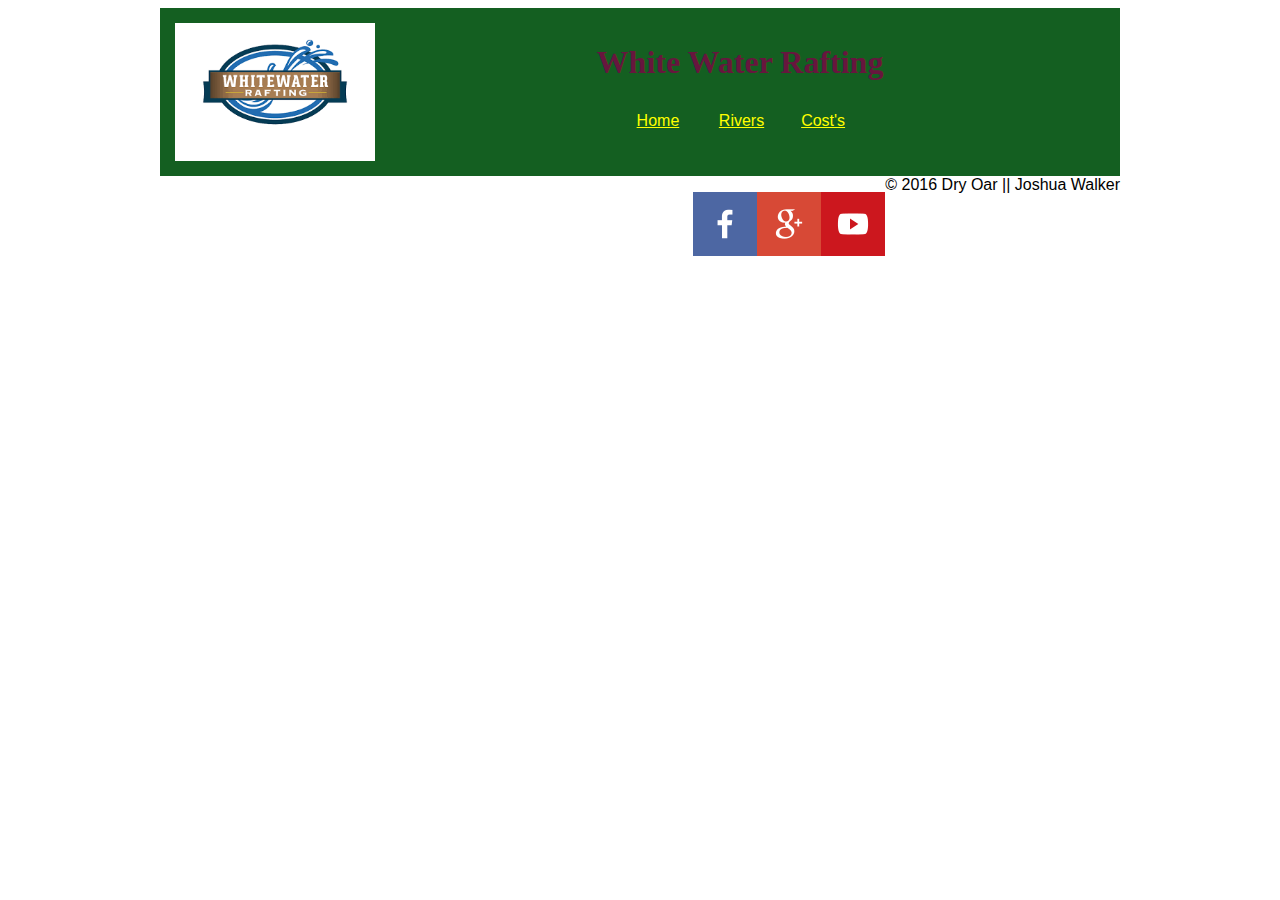
==== rivers.html @ 95649a3e "class work" ====
<!doctype html>
<html lang="en">

<head>
    <meta charset="utf-8">
    <title> Whitewater Rafting Vacations | Dry Oar Boating | Home</title>
    <link rel="stylesheet" type="text/css" href="main.css">
</head>

<body>
    <div class="content">
        <!--w3school.com lots of rules for HTTP-->
        <div id="top-header">
            <div id="logo">
                <img src="./images/Logo.png" alt="dry oar boating trip">
            </div>
            <div id="links">
                <nav>
                    <h1> White Water Rafting</h1>
                    <ul>
                        <li><a href="index.html"> Home</a>

                        </li>
                        <li><a href="#"> Rivers</a>
                        </li>
                        <li><a href="#"> Cost's</a>
                        </li>
                    </ul>
                </nav>
            </div>
        </div>
        <section id="copy-right">
            <div id="facebook">
                <nav>
                    <ul>
                        <li>
                            <a href="https://www.facebook.com/"><img src="./images/facebook.png" alt=facebook></a>
                        </li>
                        <li>
                            <a href="https://plus.google.com"><img src="./images/googleplus.png" alt=googleplus></a>
                        </li>
                        <li>
                            <a href="https://www.youtube.com/"><img src="./images/youtube.png" alt=youtube></a>
                        </li>
                    </ul>
                </nav>
            </div>
            <div id="copy-right">
                <footer>&copy; 2016 Dry Oar || Joshua Walker</footer>
            </div>
            </nav>
        </section>
    </div>


</body>


</html>
---- main.css ----
/*a css this is my comment
        use flexbox to possition it
        
        */
 
 body {
     font-family: Arial, Helvetica, sans-serif;
 }
 
 .content {
     width: 80%;
     max-width: 960px;
     margin: 0 auto;
 }
 
 #links {
     margin: auto;
 }
 
 img {
     max-width: 100%;
 }
 
 #top-header {
     color: aqua;
     background-color: #145f21;
     padding: 15px;
     display: flex;
 }
 
 #logo {
     background-color: white;
     position: relative;
     display: inline-block;
     width: 200px;
 }
 
 nav > ul {
     list-style-type: none;
     Display: flex;
     flex-flow: row wrap;
     justify-content: space-around;
     line-height: 3em;
 }
 
 nav li {
     flex: 1;
 }
 
 Nav a: link,
 nab a: visited {
     color: #e7c24f;
     text-decoration: none;
 }
 
 nav: hover {
     text-decoration:
 }
 
 #top-row,
 #middle-row {
     padding: 15px;
     display: flex;
     margin: .5em;
 }
 
 .paragraphs,
 .pictures {
     /*width: 49%; */
     flex: 1 0 15em;
 }
 
 li {
     color: yellow;
 }
 
 a {
     color: yellow
 }
 
 #bottom-row {
     text-align: center;
     width 70% max-width: 800px;
     margin: 0 auto;
     padding: 15px;
     background-color: #145f21;
     border: 2px dashed rgb(161, 161, 161);
 }
 
 h1,
 h2,
 h3,
 h4,
 h5,
 h6 {
     color: #67163e;
     font-family: georgia, times, serif;
 }
 
 h1,
 h2,
 h3 {
     margin-bottom: .0001px
 }
 
 p {
     line-height: 1.5
 }
 
 .second-pg {
     color: #7d491a;
 }
 /*why is this code not working? */
 
 #copy-right {
     float: right;
     display: inline-block;
 }
 
 #facebook {
     float: left;
     display: inline-block;
 }
 /*div.img_width img {
     display: -webkit-box;
     display: -moz-box;
     display: -ms-flexbox;
     display: -webkit-flex;
     display: flex;
     -webkit-box-orient: horizontal;
     -moz-box-orient: horizontal;
     box-orient: horizontal;
     flex-direction: row;
     -webkit-box-pack: center;
     -moz-box-pack: center;
     box-pack: center;
     justify-content: center;
     -webkit-box-align: center;
     -moz-box-align: center;
     box-align: center;
     align-items: center;
     -webkit-box-flex: 1;
     -moz-box-flex: 1;
     box-flex: 1;
     -webkit-flex: 1 1 auto;
     flex: 1 1 auto;
     padding: 10px;
     border: solid 10px red;
     text-align: center;
     height: 300px;
     display: flex;
     align-items: center;
     box-sizing: content-box;
     margin: auto;
     width: 80%;
     max-width: 1000px;
     max-height: 100%
 }*/
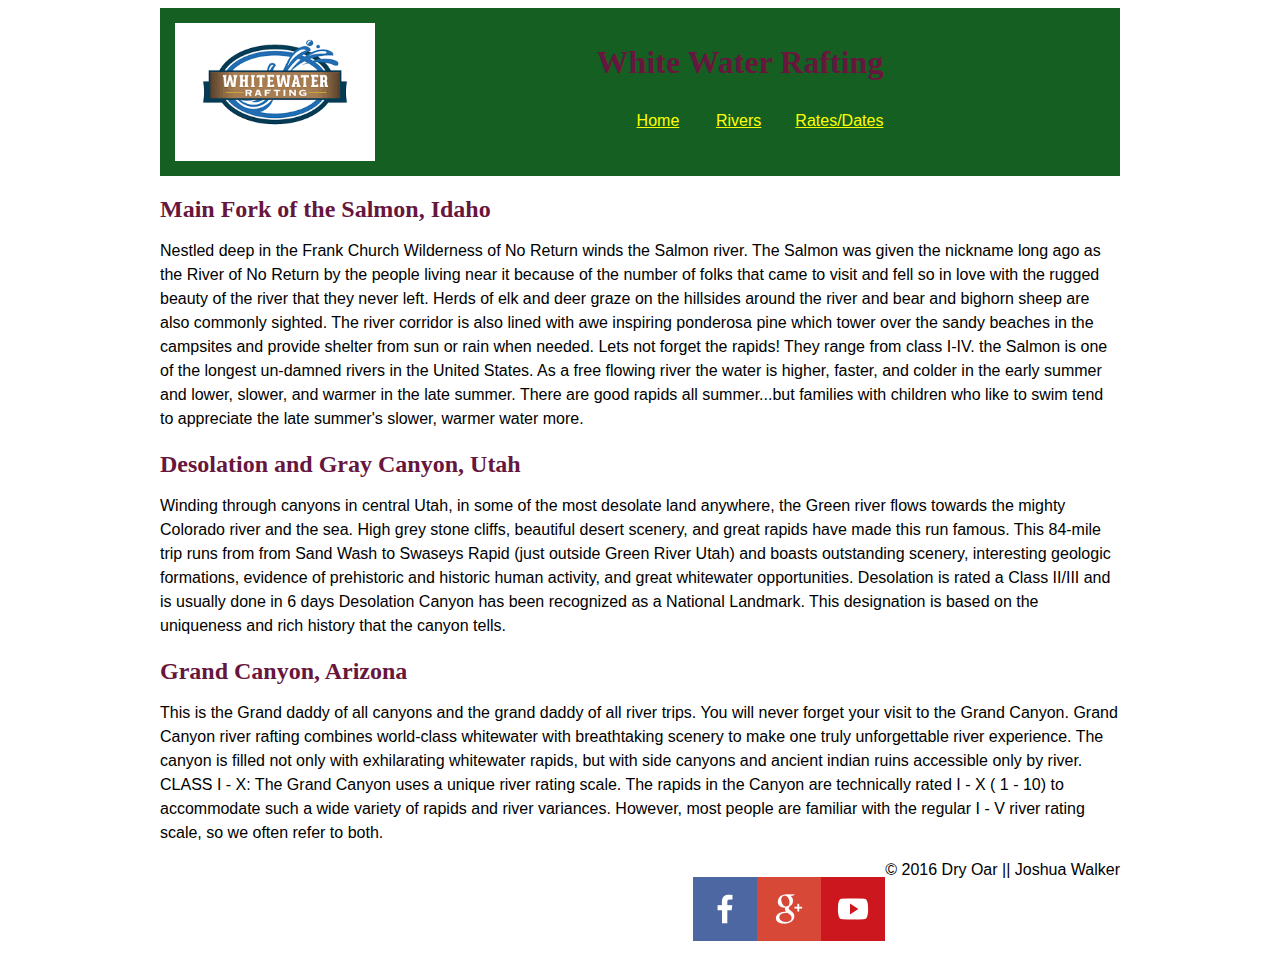
==== commit 8916ec20: "homework" ====
--- a/rivers.html
+++ b/rivers.html
@@ -14,6 +14,8 @@
             <div id="logo">
                 <img src="./images/Logo.png" alt="dry oar boating trip">
             </div>
+
+
             <div id="links">
                 <nav>
                     <h1> White Water Rafting</h1>
@@ -21,14 +23,60 @@
                         <li><a href="index.html"> Home</a>
 
                         </li>
-                        <li><a href="#"> Rivers</a>
+                        <li><a href="rivers.html"> Rivers</a>
                         </li>
-                        <li><a href="#"> Cost's</a>
+                        <li><a href="Rates/Dates.html"> Rates/Dates</a>
                         </li>
                     </ul>
                 </nav>
             </div>
         </div>
+
+        <section id="first-river">
+            <div id="first-title">
+                <h2>
+            Main Fork of the Salmon, Idaho
+             </h2>
+                <p>Nestled deep in the Frank Church Wilderness of No Return winds the Salmon river. The Salmon was given the nickname long ago as the River of No Return by the people living near it because of the number of folks that came to visit and fell so in love with the rugged beauty of the river that they never left. Herds of elk and deer graze on the hillsides around the river and bear and bighorn sheep are also commonly sighted. The river corridor is also lined with awe inspiring ponderosa pine which tower over the sandy beaches in the campsites and provide shelter from sun or rain when needed. Lets not forget the rapids! They range from class I-IV. the Salmon is one of the longest un-damned rivers in the United States. As a free flowing river the water is higher, faster, and colder in the early summer and lower, slower, and warmer in the late summer. There are good rapids all summer...but families with children who like to swim tend to appreciate the late summer's slower, warmer water more.
+
+                </p>
+            </div>
+
+            <section id="secound-river">
+
+                <div id="secound-title">
+                    <h2>
+                        Desolation and Gray Canyon, Utah
+                        
+                    </h2>
+                    <p>
+                        Winding through canyons in central Utah, in some of the most desolate land anywhere, the Green river flows towards the mighty Colorado river and the sea. High grey stone cliffs, beautiful desert scenery, and great rapids have made this run famous. This 84-mile trip runs from from Sand Wash to Swaseys Rapid (just outside Green River Utah) and boasts outstanding scenery, interesting geologic formations, evidence of prehistoric and historic human activity, and great whitewater opportunities. Desolation is rated a Class II/III and is usually done in 6 days Desolation Canyon has been recognized as a National Landmark. This designation is based on the uniqueness and rich history that the canyon tells.
+                    </p>
+
+                </div>
+            </section>
+
+            <section id="third-river">
+                <div id="third-title">
+                    <h2>Grand Canyon, Arizona
+                         
+                         
+                     </h2>
+                    <p>
+                        This is the Grand daddy of all canyons and the grand daddy of all river trips. You will never forget your visit to the Grand Canyon. Grand Canyon river rafting combines world-class whitewater with breathtaking scenery to make one truly unforgettable river experience. The canyon is filled not only with exhilarating whitewater rapids, but with side canyons and ancient indian ruins accessible only by river. CLASS I - X: The Grand Canyon uses a unique river rating scale. The rapids in the Canyon are technically rated I - X ( 1 - 10) to accommodate such a wide variety of rapids and river variances. However, most people are familiar with the regular I - V river rating scale, so we often refer to both.
+
+                    </p>
+
+
+                </div>
+
+            </section>
+
+        </section>
+
+
+
+
         <section id="copy-right">
             <div id="facebook">
                 <nav>
@@ -48,7 +96,6 @@
             <div id="copy-right">
                 <footer>&copy; 2016 Dry Oar || Joshua Walker</footer>
             </div>
-            </nav>
         </section>
     </div>
 
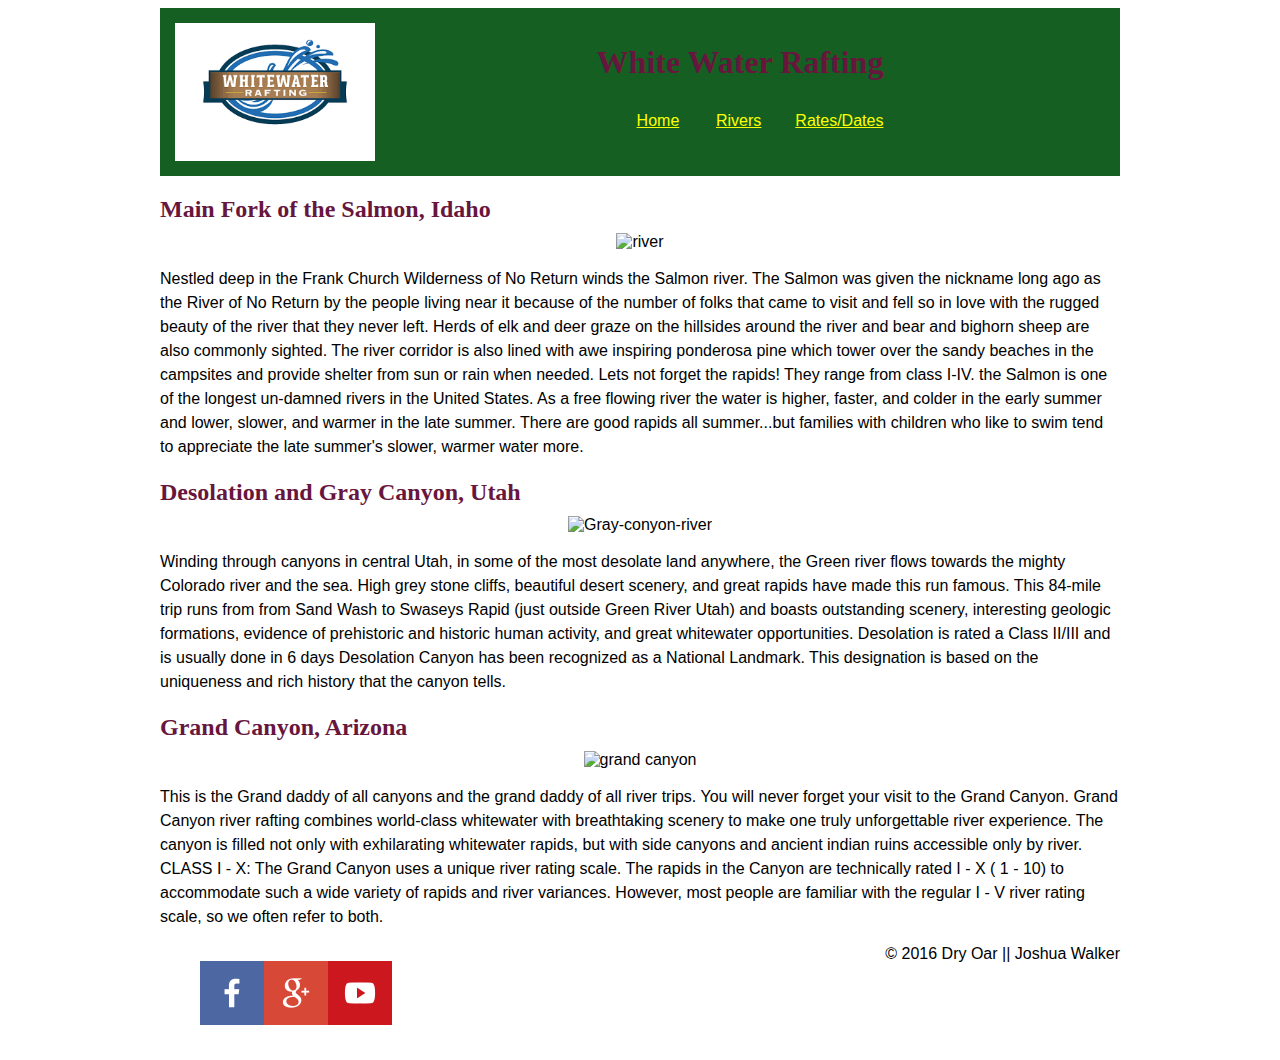
==== commit f7aedebf: "final project" ====
--- a/rivers.html
+++ b/rivers.html
@@ -20,6 +20,7 @@
                 <nav>
                     <h1> White Water Rafting</h1>
                     <ul>
+
                         <li><a href="index.html"> Home</a>
 
                         </li>
@@ -37,6 +38,12 @@
                 <h2>
             Main Fork of the Salmon, Idaho
              </h2>
+                <div class="center-image">
+                    <img alt="river" src="https://media-cdn.tripadvisor.com/media/photo-s/08/45/cc/bd/idaho-wild-river-adventures.jpg" />
+                    <br/> </div>
+
+
+
                 <p>Nestled deep in the Frank Church Wilderness of No Return winds the Salmon river. The Salmon was given the nickname long ago as the River of No Return by the people living near it because of the number of folks that came to visit and fell so in love with the rugged beauty of the river that they never left. Herds of elk and deer graze on the hillsides around the river and bear and bighorn sheep are also commonly sighted. The river corridor is also lined with awe inspiring ponderosa pine which tower over the sandy beaches in the campsites and provide shelter from sun or rain when needed. Lets not forget the rapids! They range from class I-IV. the Salmon is one of the longest un-damned rivers in the United States. As a free flowing river the water is higher, faster, and colder in the early summer and lower, slower, and warmer in the late summer. There are good rapids all summer...but families with children who like to swim tend to appreciate the late summer's slower, warmer water more.
 
                 </p>
@@ -49,6 +56,8 @@
                         Desolation and Gray Canyon, Utah
                         
                     </h2>
+                    <div class="center-image">
+                        <img alt="Gray-conyon-river" src="https://encrypted-tbn0.gstatic.com/images?q=tbn:ANd9GcS1DUYD6QtIW3ERgFF9GdN4AfxDcG_FrK0ODyICdOSp4xoN2sGX" /> </div>
                     <p>
                         Winding through canyons in central Utah, in some of the most desolate land anywhere, the Green river flows towards the mighty Colorado river and the sea. High grey stone cliffs, beautiful desert scenery, and great rapids have made this run famous. This 84-mile trip runs from from Sand Wash to Swaseys Rapid (just outside Green River Utah) and boasts outstanding scenery, interesting geologic formations, evidence of prehistoric and historic human activity, and great whitewater opportunities. Desolation is rated a Class II/III and is usually done in 6 days Desolation Canyon has been recognized as a National Landmark. This designation is based on the uniqueness and rich history that the canyon tells.
                     </p>
@@ -62,6 +71,8 @@
                          
                          
                      </h2>
+                    <div class="center-image">
+                        <img alt="grand canyon" src="https://www.nps.gov/grca/planyourvisit/images/box-canyon.jpg" /> </div>
                     <p>
                         This is the Grand daddy of all canyons and the grand daddy of all river trips. You will never forget your visit to the Grand Canyon. Grand Canyon river rafting combines world-class whitewater with breathtaking scenery to make one truly unforgettable river experience. The canyon is filled not only with exhilarating whitewater rapids, but with side canyons and ancient indian ruins accessible only by river. CLASS I - X: The Grand Canyon uses a unique river rating scale. The rapids in the Canyon are technically rated I - X ( 1 - 10) to accommodate such a wide variety of rapids and river variances. However, most people are familiar with the regular I - V river rating scale, so we often refer to both.
 
@@ -77,26 +88,26 @@
 
 
 
-        <section id="copy-right">
-            <div id="facebook">
-                <nav>
-                    <ul>
-                        <li>
-                            <a href="https://www.facebook.com/"><img src="./images/facebook.png" alt=facebook></a>
-                        </li>
-                        <li>
-                            <a href="https://plus.google.com"><img src="./images/googleplus.png" alt=googleplus></a>
-                        </li>
-                        <li>
-                            <a href="https://www.youtube.com/"><img src="./images/youtube.png" alt=youtube></a>
-                        </li>
-                    </ul>
-                </nav>
-            </div>
-            <div id="copy-right">
-                <footer>&copy; 2016 Dry Oar || Joshua Walker</footer>
-            </div>
-        </section>
+
+        <div id="facebook">
+            <nav>
+                <ul>
+                    <li>
+                        <a href="https://www.facebook.com/"><img src="./images/facebook.png" alt=facebook></a>
+                    </li>
+                    <li>
+                        <a href="https://plus.google.com"><img src="./images/googleplus.png" alt=googleplus></a>
+                    </li>
+                    <li>
+                        <a href="https://www.youtube.com/"><img src="./images/youtube.png" alt=youtube></a>
+                    </li>
+                </ul>
+            </nav>
+        </div>
+        <div id="copy-right">
+            <footer>&copy; 2016 Dry Oar || Joshua Walker</footer>
+        </div>
+
     </div>
 
 
--- a/main.css
+++ b/main.css
@@ -15,6 +15,11 @@
  
  #links {
      margin: auto;
+ }
+ 
+ .center-image {
+     text-align: center;
+     margin: 10px 0px 0px 0px;
  }
  
  img {
@@ -45,16 +50,31 @@
  
  nav li {
      flex: 1;
+     color: yellow;
+ }
+ /* nav a: link,*/
+ /* nav a: visited {
+         color: #e7c24f;
+         color: #f59106;
+     color: #f591f6;
+ }
+*/
+ /*
+ nav: hover {
+     a hover active visited unvisited
+ }
+*/
+ 
+ a:visited {
+     color: orange;
  }
  
- Nav a: link,
- nab a: visited {
-     color: #e7c24f;
-     text-decoration: none;
+ a:hover {
+     color: #ff00ff;
  }
  
- nav: hover {
-     text-decoration:
+ a:active {
+     color: aqua;
  }
  
  #top-row,
@@ -69,10 +89,11 @@
      /*width: 49%; */
      flex: 1 0 15em;
  }
- 
- li {
-     color: yellow;
- }
+ /*
+ .header-links {
+    color: yellow;
+}
+*/
  
  a {
      color: yellow
